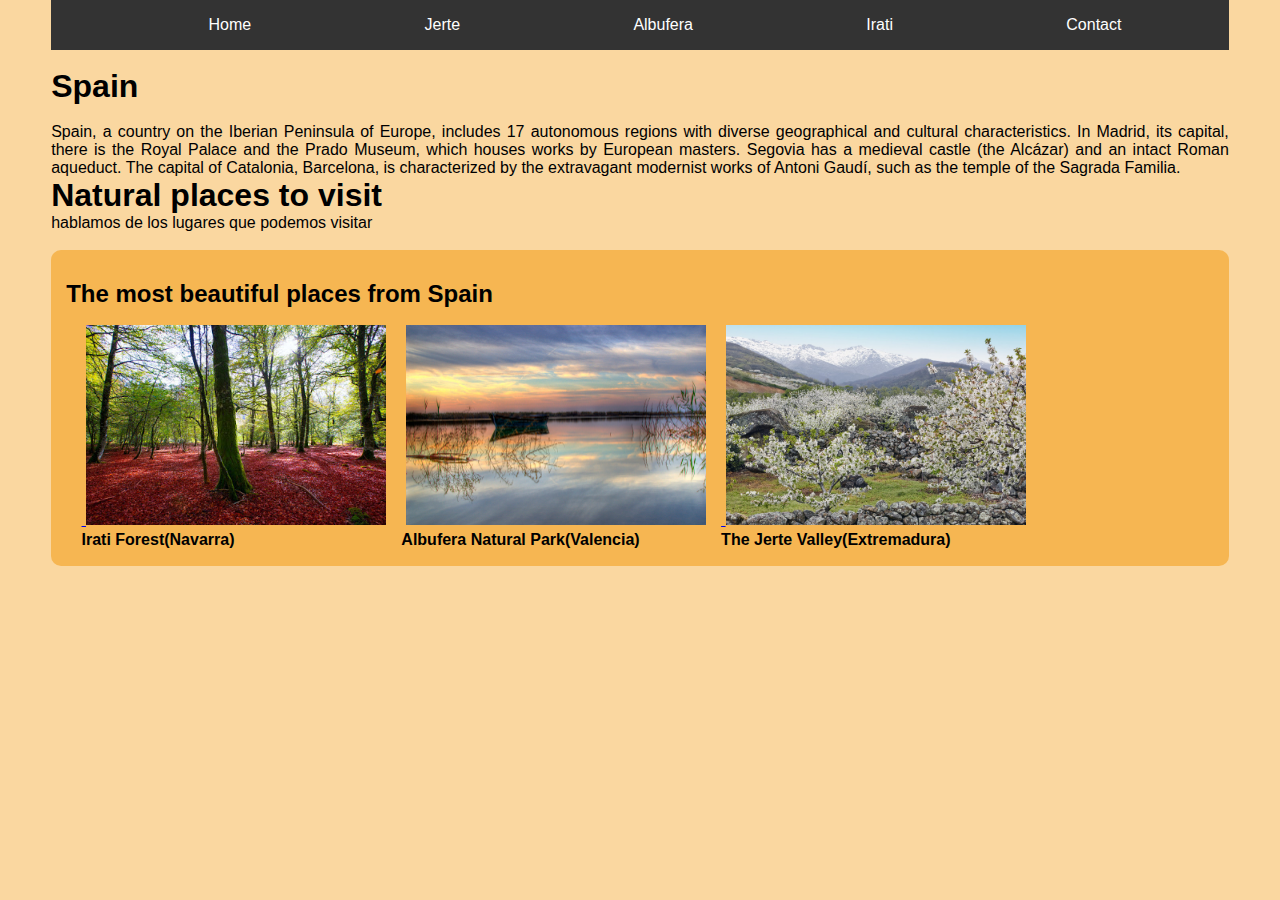
==== Index.html @ 85d372ee "Cambio de menú para pasar validador" ====
<!DOCTYPE html PUBLIC "-//W3C//DTD XHTML 1.1//EN" 
   "http://www.w3.org/TR/xhtml11/DTD/xhtml11.dtd">
   <html xmlns="http://www.w3.org/1999/xhtml">
    <head>
        <meta http-equiv="Content-Type" content="text/html; charset=utf-8"/>
        <link href="./estilos/format.css" rel="Stylesheet" type="text/css" media="screen" />
        <!--Titulo-->
        <title>SpainPlaces</title>
    </head>
    <body>
        <ul>
            <li><a href="Index.html">Home</a></li>
            <li><a href="Jerte.html ">Jerte</a></li>
            <li><a href="Albufera.html">Albufera</a></li>
            <li><a href="Irati.html">Irati</a></li>
            <li><a href="Formulario.html ">Contact</a></li>
        </ul>
    <p><br/></p>
        <h1 class="hola">Spain</h1>
    <p><br/></p>
            <p class="">
                Spain, a country on the Iberian Peninsula of Europe, includes 17 autonomous regions with diverse geographical and cultural characteristics.
                In Madrid, its capital, there is the Royal Palace and the Prado Museum, which houses works by European masters. Segovia has a medieval castle (the Alcázar) and an intact Roman aqueduct.
                The capital of Catalonia, Barcelona, ​​is characterized by the extravagant modernist works of Antoni Gaudí, such as the temple of the Sagrada Familia. 
            </p>

            <h1>Natural places to visit</h1>
            <p>hablamos de los lugares que podemos visitar</p>



            <!--Titulo 2 con css-->
    <p><br/></p>
        

<!--Galeria de fotos con css-->
           <div class="list">    
            <h2>The most beautiful places from Spain</h2>
            <table>
                <tr>
                    <td>
                        &nbsp;&nbsp;&nbsp;<a href="./Irati.html"> <img src="./Imagenes/Selva-de-Irati-7.jpg " alt="Irati" height="200px" width="300px"/> </a> </td><!--marek-->
                    <td>
                        &nbsp;&nbsp;&nbsp; <a href="./Albufera.html"> <img src="./Imagenes/albufera-inicio.jpg" alt="Albufera" height="200px" width="300px"/> </a> </td><!--ana-->
                    <td>
                        &nbsp;&nbsp;&nbsp;<a href="./Jerte.html"> <img src="./Imagenes/valle_del_jerte.jpg" alt="Jerte" height="200px" width="300px"/> </a> </td><!--gaby-->
                </tr>
                <tr>
                    <td>&nbsp;&nbsp;&nbsp;<strong>Irati Forest(Navarra)</strong></td>  
                    <td>&nbsp;&nbsp;&nbsp;<strong>Albufera Natural Park(Valencia)</strong></td>
                    <td>&nbsp;&nbsp;&nbsp;<strong>The Jerte Valley(Extremadura)</strong></td>
                </tr>
            </table>
           </div>     
 
        
    </body>
</html>
---- estilos/format.css ----
* {
    margin:0; 
    padding:0; 
    border:0;
}

 body {
     text-align: justify;
     width: auto;
     height: 100%;
     padding-left: 4%;
     padding-right: 4%;
     font-family:Verdana, Geneva, sans-serif;
     background-color:#FAD7A0;
 }

 form{
    position:relative;
    background-color: #f6b652;
    width:auto;
    margin: 0px auto;
    padding: 10px;
    padding-top:25px;
}

div{
    position:relative;
    background-color: #f6b652;
    width:auto;
    margin: 0px auto;
    padding: 15px;
    align-items: center;
}

img{
    text-align: center;
    align-items: center;
}

h2, h3{
    padding-top: 15px;
    padding-bottom: 15px;
}
  
header,section,footer,aside,article,nav, form, div{
    border-radius: 10px;
}

/*CSS de Irati*/
.int {
     display:block;
     margin:auto;
 }
 .parrafo{
    text-align: justify;
    font-style:italic; 
    line-height: 30pt;
    font-size: 12pt;
 }
 .titulo{
    margin:auto;
    text-align:center;
    font-style:italic;
 }
 ul {
    list-style-type: none;
    margin: 0;
    padding: 0;
    overflow: hidden;
    background-color: #333333;
  }

  li {
    float:left;
    padding-left: 12%;
  }

  li a {
    display: block;
    color: white;
    text-align: center;
    padding: 16px;
    text-decoration: none;
  }

  li a:hover {
    background-color: #111111;
  }
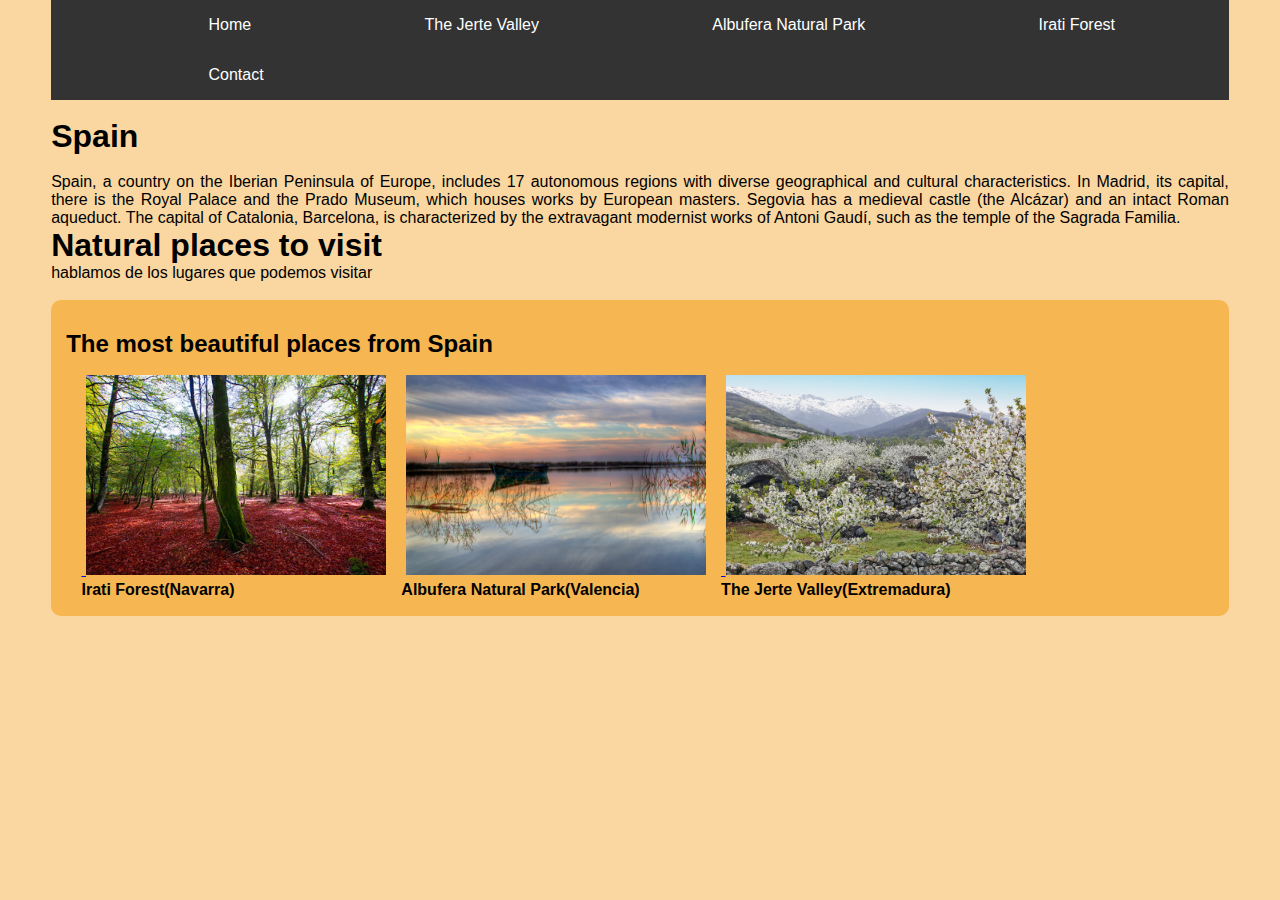
==== commit a64bfd4b: "error" ====
--- a/Index.html
+++ b/Index.html
@@ -10,9 +10,9 @@
     <body>
         <ul>
             <li><a href="Index.html">Home</a></li>
-            <li><a href="Jerte.html ">Jerte</a></li>
-            <li><a href="Albufera.html">Albufera</a></li>
-            <li><a href="Irati.html">Irati</a></li>
+            <li><a href="Jerte.html">The Jerte Valley</a></li>
+            <li><a href="Albufera.html">Albufera Natural Park</a></li>
+            <li><a href="Irati.html">Irati Forest</a></li>
             <li><a href="Formulario.html ">Contact</a></li>
         </ul>
     <p><br/></p>
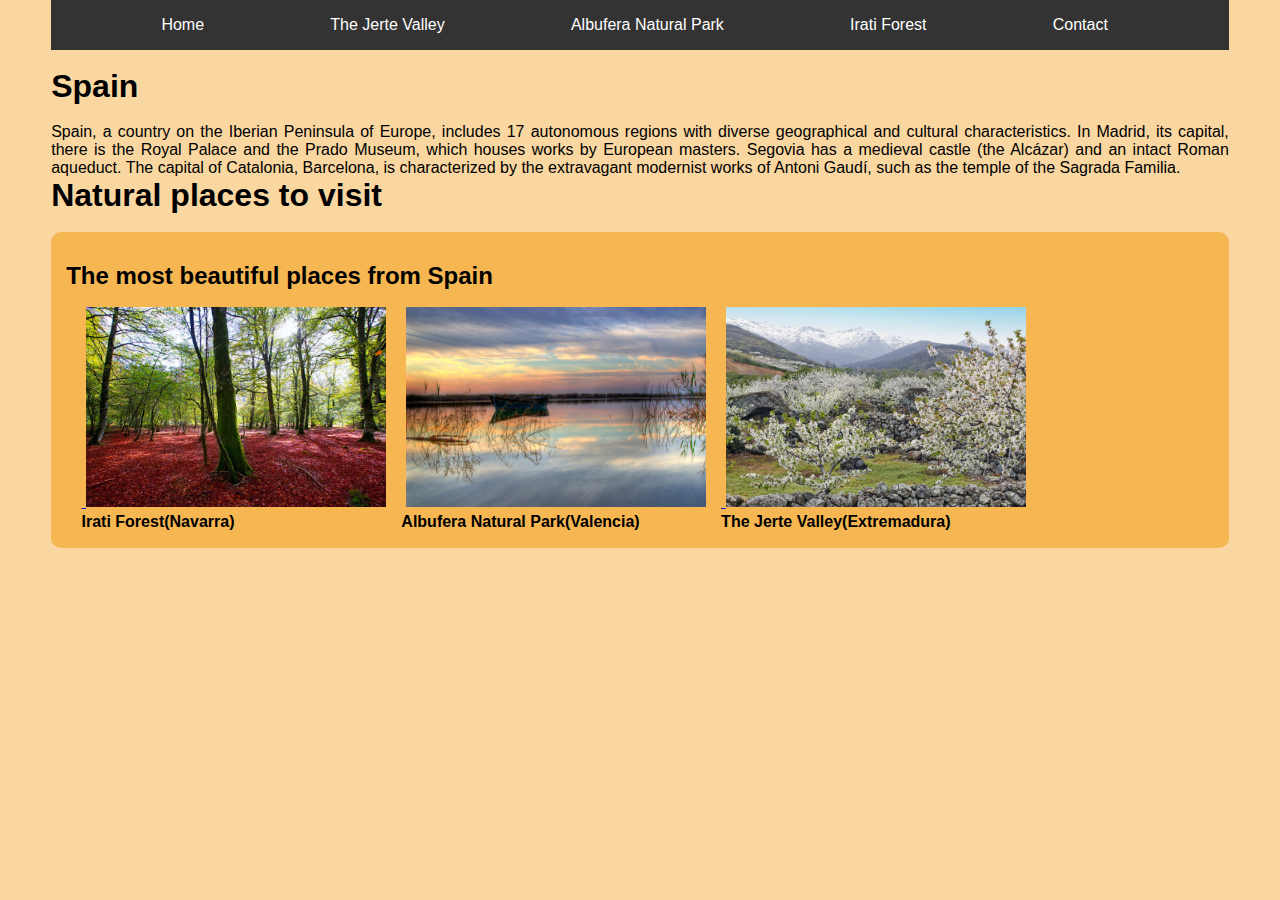
==== commit 672076d6: "ya pasa validador" ====
--- a/Index.html
+++ b/Index.html
@@ -25,7 +25,7 @@
             </p>
 
             <h1>Natural places to visit</h1>
-            <p>hablamos de los lugares que podemos visitar</p>
+            <!--hablamos de los lugares que podemos visitar-->
 
 
 
--- a/estilos/format.css
+++ b/estilos/format.css
@@ -45,6 +45,14 @@
 header,section,footer,aside,article,nav, form, div{
     border-radius: 10px;
 }
+.listadiferente ul{
+    position:relative;
+    background-color: #f6b652;
+    width:auto;
+    margin: 0px auto;
+    padding: 15px;
+    align-items: center;
+}
 
 /*CSS de Irati*/
 .int {
@@ -72,7 +80,7 @@
 
   li {
     float:left;
-    padding-left: 12%;
+    padding-left: 8%;
   }
 
   li a {
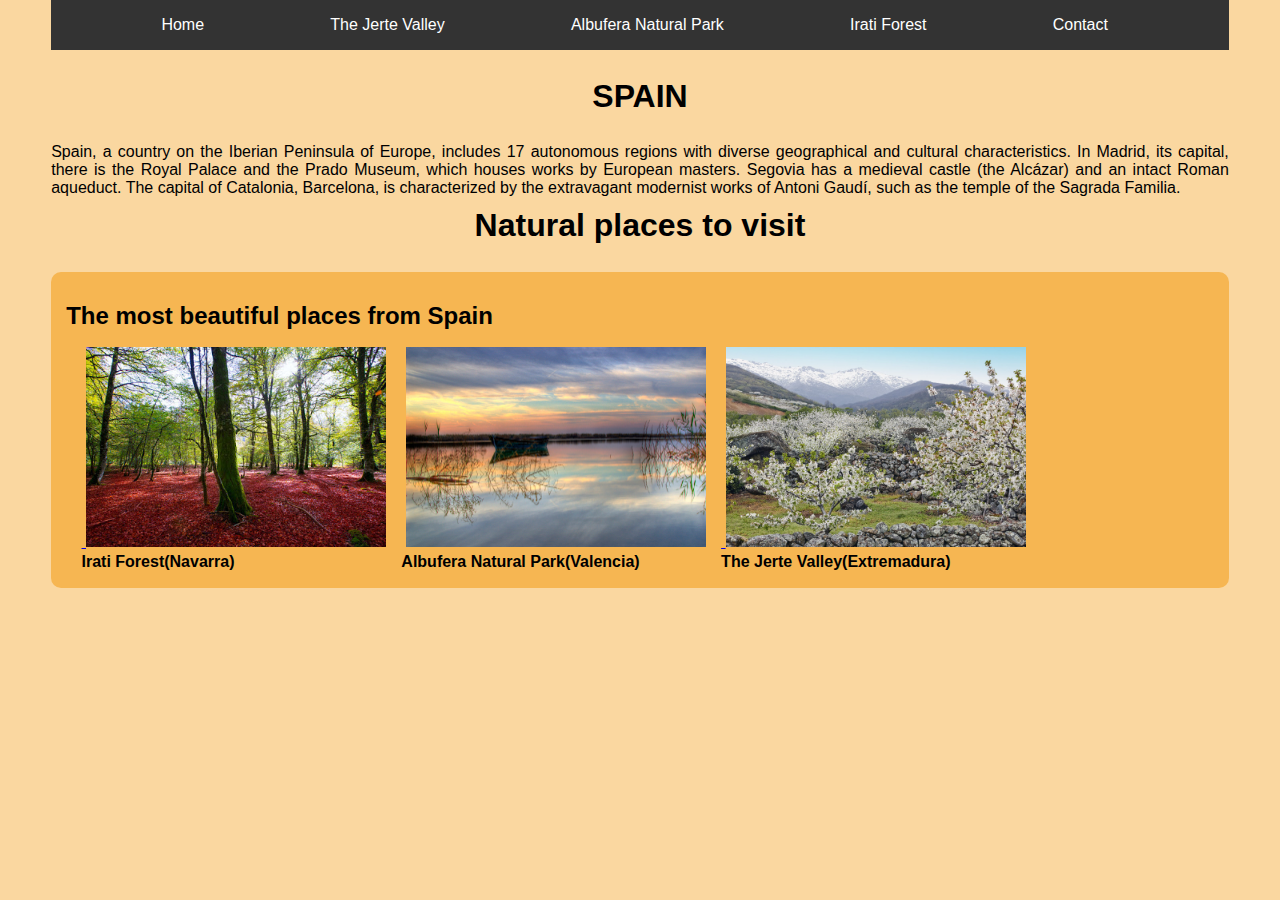
==== commit b85a64b5: "Albufera/Contacto terminados" ====
--- a/Index.html
+++ b/Index.html
@@ -16,7 +16,7 @@
             <li><a href="Formulario.html ">Contact</a></li>
         </ul>
     <p><br/></p>
-        <h1 class="hola">Spain</h1>
+        <h1>SPAIN</h1>
     <p><br/></p>
             <p class="">
                 Spain, a country on the Iberian Peninsula of Europe, includes 17 autonomous regions with diverse geographical and cultural characteristics.
--- a/estilos/format.css
+++ b/estilos/format.css
@@ -28,6 +28,7 @@
     background-color: #f6b652;
     width:auto;
     margin: 0px auto;
+    margin-bottom:15px;
     padding: 15px;
     align-items: center;
 }
@@ -35,6 +36,12 @@
 img{
     text-align: center;
     align-items: center;
+}
+
+h1{
+    padding-top:10px;
+    padding-bottom:10px;
+    text-align: center;
 }
 
 h2, h3{
@@ -45,13 +52,12 @@
 header,section,footer,aside,article,nav, form, div{
     border-radius: 10px;
 }
-.listadiferente ul{
-    position:relative;
-    background-color: #f6b652;
-    width:auto;
-    margin: 0px auto;
-    padding: 15px;
-    align-items: center;
+
+
+.imagencentrada{
+    text-align: center;
+    margin-top: 10px;
+    margin-bottom: 2px;
 }
 
 /*CSS de Irati*/
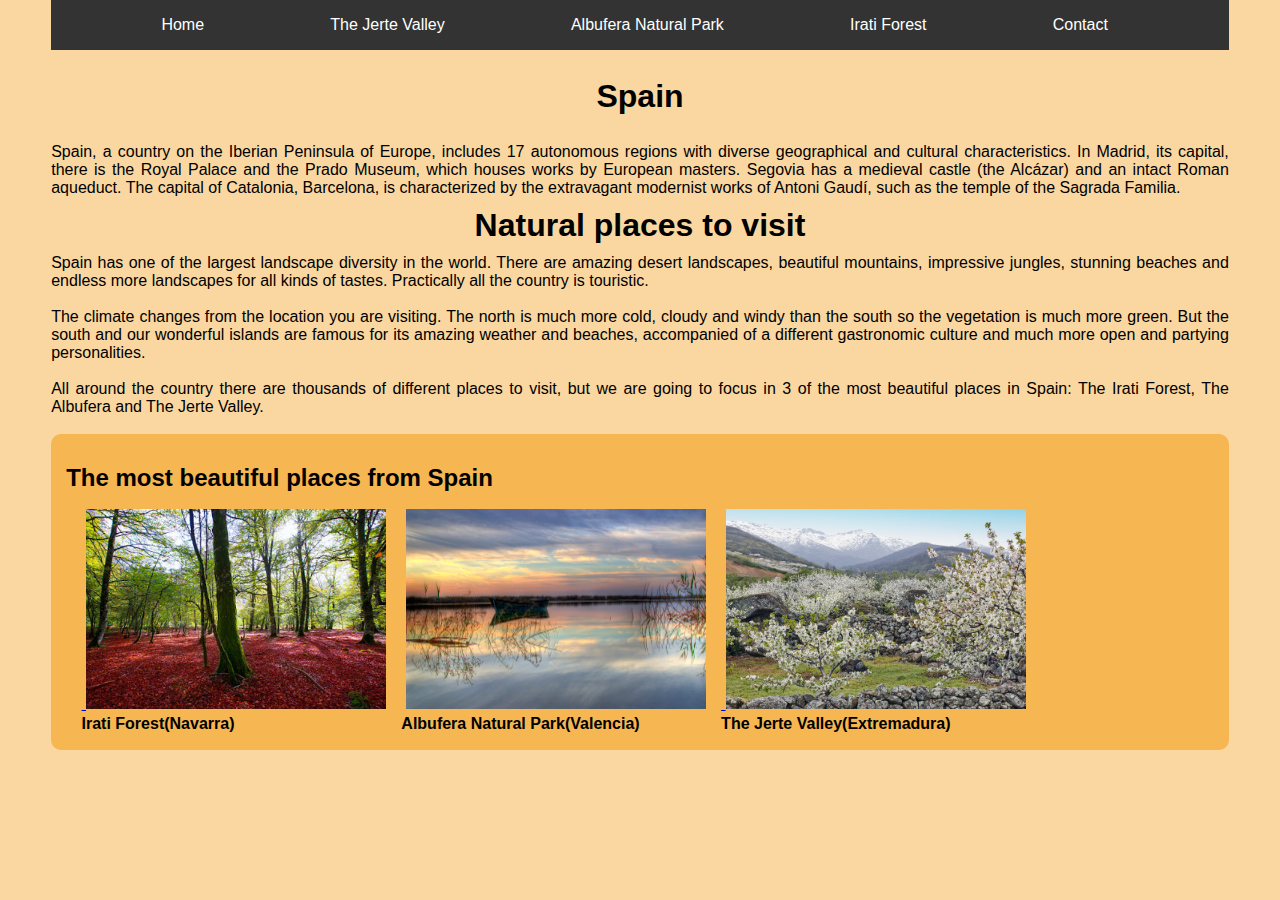
==== commit 6e551268: "cambio index" ====
--- a/Index.html
+++ b/Index.html
@@ -16,7 +16,7 @@
             <li><a href="Formulario.html ">Contact</a></li>
         </ul>
     <p><br/></p>
-        <h1>SPAIN</h1>
+        <h1 class="hola">Spain</h1>
     <p><br/></p>
             <p class="">
                 Spain, a country on the Iberian Peninsula of Europe, includes 17 autonomous regions with diverse geographical and cultural characteristics.
@@ -25,7 +25,7 @@
             </p>
 
             <h1>Natural places to visit</h1>
-            <!--hablamos de los lugares que podemos visitar-->
+            <p>Spain has one of the largest landscape diversity in the world. There are amazing desert landscapes, beautiful mountains, impressive jungles, stunning beaches and endless more landscapes for all kinds of tastes. Practically all the country is touristic.<br/><br/>The climate changes from the location you are visiting. The north is much more cold, cloudy and windy than the south so the vegetation is much more green. But the south and our wonderful islands are famous for its amazing weather and beaches, accompanied of a different gastronomic culture and much more open and partying personalities. <br/><br/>All around the country there are thousands of different places to visit, but we are going to focus in 3 of the most beautiful places in Spain: The Irati Forest, The Albufera and The Jerte Valley. </p><!--hablamos de los lugares que podemos visitar-->
 
 
 
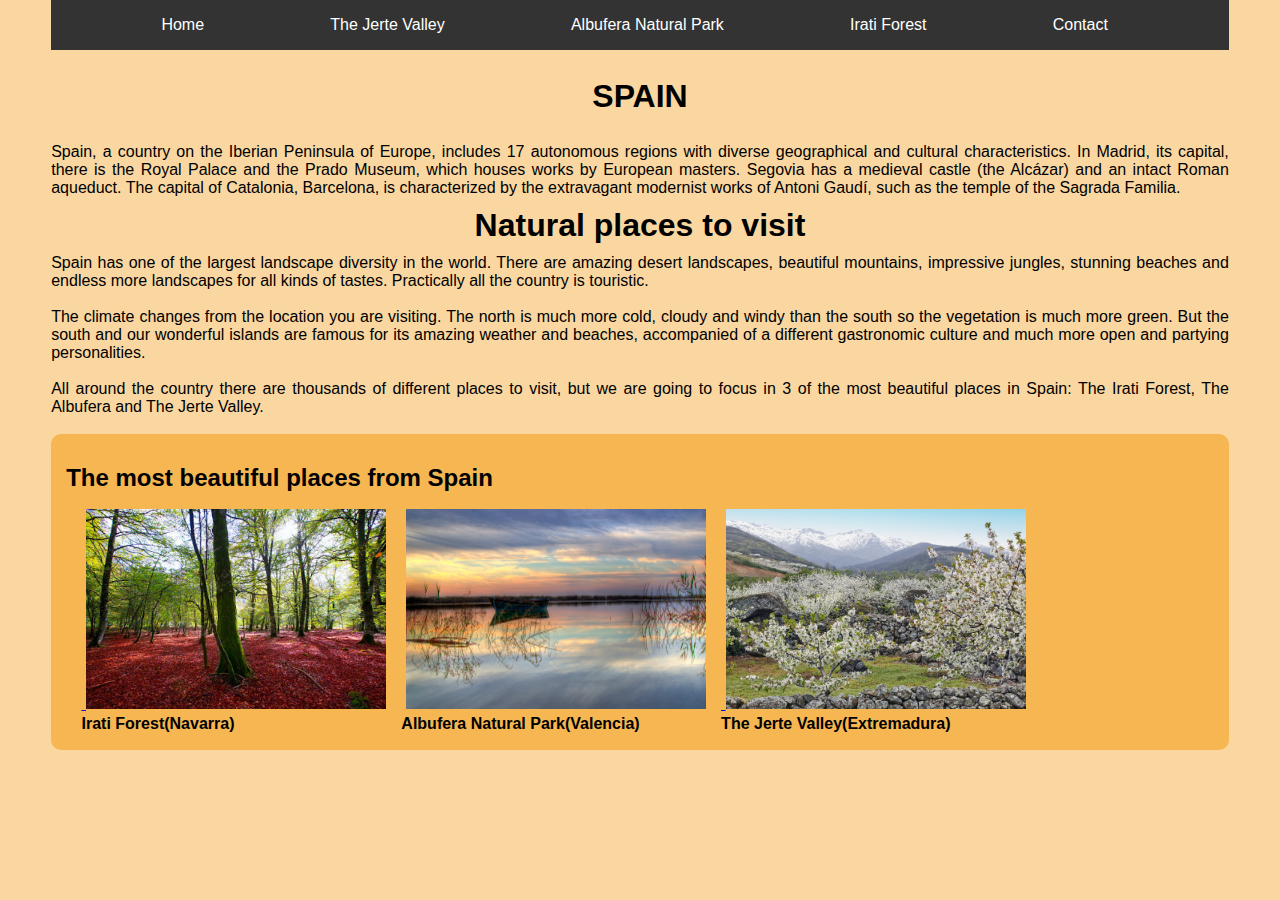
==== commit 0128a7eb: "Merge branch 'master' of https://github.com/gabrielpersonalruiz/SpainPlaces into master" ====
--- a/Index.html
+++ b/Index.html
@@ -16,7 +16,7 @@
             <li><a href="Formulario.html ">Contact</a></li>
         </ul>
     <p><br/></p>
-        <h1 class="hola">Spain</h1>
+        <h1>SPAIN</h1>
     <p><br/></p>
             <p class="">
                 Spain, a country on the Iberian Peninsula of Europe, includes 17 autonomous regions with diverse geographical and cultural characteristics.
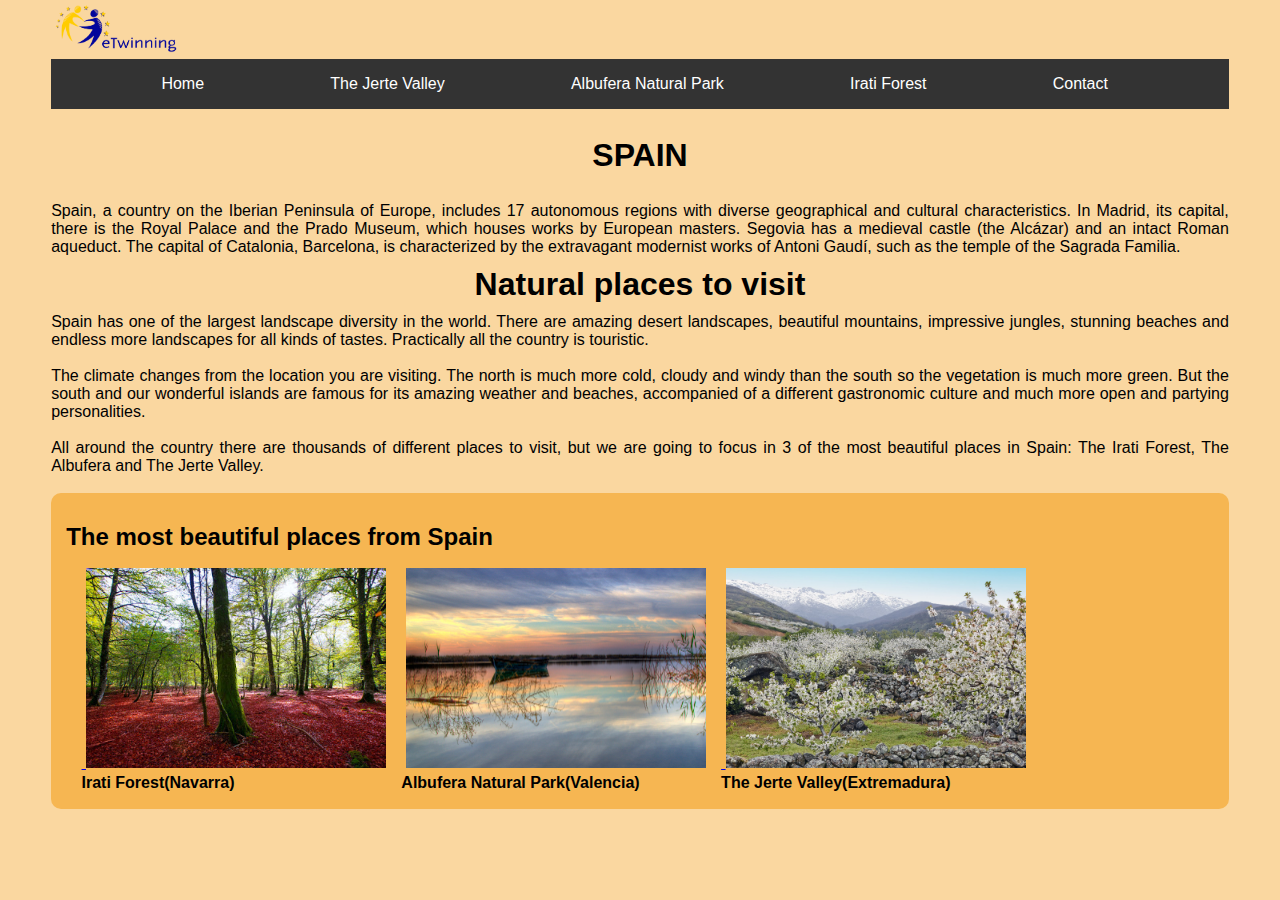
==== commit 6d733854: "añadido logo" ====
--- a/Index.html
+++ b/Index.html
@@ -8,7 +8,8 @@
         <title>SpainPlaces</title>
     </head>
     <body>
-        <ul>
+        <p> <a href="https://www.etwinning.net/es/pub/index.htm"><img src="./Imagenes/logotwinspace-removebg-preview.png" alt="logotwinspace" height="55px" width="130px"/></a></p>
+        <ul> 
             <li><a href="Index.html">Home</a></li>
             <li><a href="Jerte.html">The Jerte Valley</a></li>
             <li><a href="Albufera.html">Albufera Natural Park</a></li>
@@ -16,7 +17,9 @@
             <li><a href="Formulario.html ">Contact</a></li>
         </ul>
     <p><br/></p>
-        <h1>SPAIN</h1>
+    
+        <h1>SPAIN </h1>
+        
     <p><br/></p>
             <p class="">
                 Spain, a country on the Iberian Peninsula of Europe, includes 17 autonomous regions with diverse geographical and cultural characteristics.
@@ -26,8 +29,8 @@
 
             <h1>Natural places to visit</h1>
             <p>Spain has one of the largest landscape diversity in the world. There are amazing desert landscapes, beautiful mountains, impressive jungles, stunning beaches and endless more landscapes for all kinds of tastes. Practically all the country is touristic.<br/><br/>The climate changes from the location you are visiting. The north is much more cold, cloudy and windy than the south so the vegetation is much more green. But the south and our wonderful islands are famous for its amazing weather and beaches, accompanied of a different gastronomic culture and much more open and partying personalities. <br/><br/>All around the country there are thousands of different places to visit, but we are going to focus in 3 of the most beautiful places in Spain: The Irati Forest, The Albufera and The Jerte Valley. </p><!--hablamos de los lugares que podemos visitar-->
-
-
+            
+            
 
             <!--Titulo 2 con css-->
     <p><br/></p>
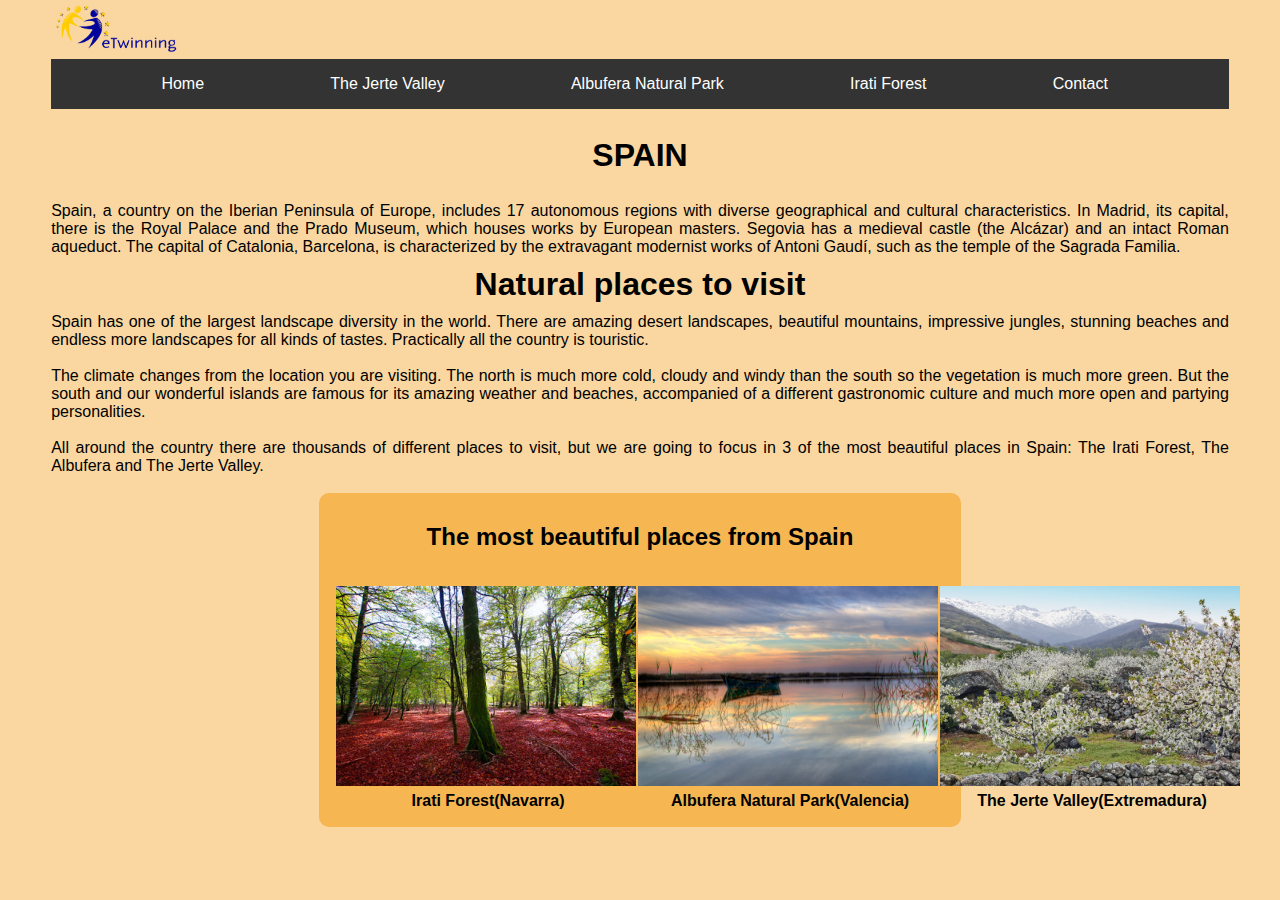
==== commit db5343ed: "Ultimate version tete" ====
--- a/Index.html
+++ b/Index.html
@@ -30,28 +30,23 @@
             <h1>Natural places to visit</h1>
             <p>Spain has one of the largest landscape diversity in the world. There are amazing desert landscapes, beautiful mountains, impressive jungles, stunning beaches and endless more landscapes for all kinds of tastes. Practically all the country is touristic.<br/><br/>The climate changes from the location you are visiting. The north is much more cold, cloudy and windy than the south so the vegetation is much more green. But the south and our wonderful islands are famous for its amazing weather and beaches, accompanied of a different gastronomic culture and much more open and partying personalities. <br/><br/>All around the country there are thousands of different places to visit, but we are going to focus in 3 of the most beautiful places in Spain: The Irati Forest, The Albufera and The Jerte Valley. </p><!--hablamos de los lugares que podemos visitar-->
             
-            
-
-            <!--Titulo 2 con css-->
     <p><br/></p>
-        
-
 <!--Galeria de fotos con css-->
            <div class="list">    
-            <h2>The most beautiful places from Spain</h2>
-            <table>
+            <h2 class="t2">The most beautiful places from Spain</h2>
+            <table class="centro">
                 <tr>
                     <td>
-                        &nbsp;&nbsp;&nbsp;<a href="./Irati.html"> <img src="./Imagenes/Selva-de-Irati-7.jpg " alt="Irati" height="200px" width="300px"/> </a> </td><!--marek-->
+                        &nbsp;<a href="./Irati.html"> <img src="./Imagenes/Selva-de-Irati-7.jpg " alt="Irati" height="200px" width="300px"/> </a> </td><!--marek-->
                     <td>
-                        &nbsp;&nbsp;&nbsp; <a href="./Albufera.html"> <img src="./Imagenes/albufera-inicio.jpg" alt="Albufera" height="200px" width="300px"/> </a> </td><!--ana-->
+                        &nbsp;<a href="./Albufera.html"> <img src="./Imagenes/albufera-inicio.jpg" alt="Albufera" height="200px" width="300px"/> </a> </td><!--ana-->
                     <td>
-                        &nbsp;&nbsp;&nbsp;<a href="./Jerte.html"> <img src="./Imagenes/valle_del_jerte.jpg" alt="Jerte" height="200px" width="300px"/> </a> </td><!--gaby-->
+                        &nbsp;<a href="./Jerte.html"> <img src="./Imagenes/valle_del_jerte.jpg" alt="Jerte" height="200px" width="300px"/> </a> </td><!--gaby-->
                 </tr>
                 <tr>
-                    <td>&nbsp;&nbsp;&nbsp;<strong>Irati Forest(Navarra)</strong></td>  
-                    <td>&nbsp;&nbsp;&nbsp;<strong>Albufera Natural Park(Valencia)</strong></td>
-                    <td>&nbsp;&nbsp;&nbsp;<strong>The Jerte Valley(Extremadura)</strong></td>
+                    <td>&nbsp;<strong>Irati Forest(Navarra)</strong></td>  
+                    <td>&nbsp;<strong>Albufera Natural Park(Valencia)</strong></td>
+                    <td>&nbsp;<strong>The Jerte Valley(Extremadura)</strong></td>
                 </tr>
             </table>
            </div>     
--- a/estilos/format.css
+++ b/estilos/format.css
@@ -15,9 +15,20 @@
  }
 
  form{
+     color:  #333333;
+    font-family: fantasy;
     position:relative;
     background-color: #f6b652;
     width:auto;
+    margin: 0px auto;
+    padding: 10px;
+    padding-top:25px;
+}
+.uno {
+    
+    position:relative;
+    background-color:  #333333;
+    width:32%;
     margin: 0px auto;
     padding: 10px;
     padding-top:25px;
@@ -60,17 +71,26 @@
     margin-bottom: 2px;
 }
 
-/*CSS de Irati*/
+
 .int {
      display:block;
      margin:auto;
  }
+ 
  .parrafo{
     text-align: justify;
     font-style:italic; 
     line-height: 30pt;
     font-size: 12pt;
  }
+ .parrafo2{
+    text-align: justify;
+    font-style:italic; 
+    line-height: 30pt;
+    font-size: 12pt;
+ }
+
+
  .titulo{
     margin:auto;
     text-align:center;
@@ -99,4 +119,31 @@
 
   li a:hover {
     background-color: #111111;
+  }
+   
+  .centro{
+    text-align: center;
+    align-items: center;
+  }
+  .list{
+    position:relative;
+    background-color: #f6b652;
+    width:52%;
+    margin: 0px auto;
+    margin-bottom:15px;
+    padding: 15px;
+    align-items: center;
+  }
+  .t2{
+    text-align: center;
+  }
+
+  .lista{
+    position:relative;
+    background-color: #f6b652;
+    width:37%;
+    margin: 0px auto;
+    margin-bottom:15px;
+    padding: 15px;
+    align-items: center;
   }